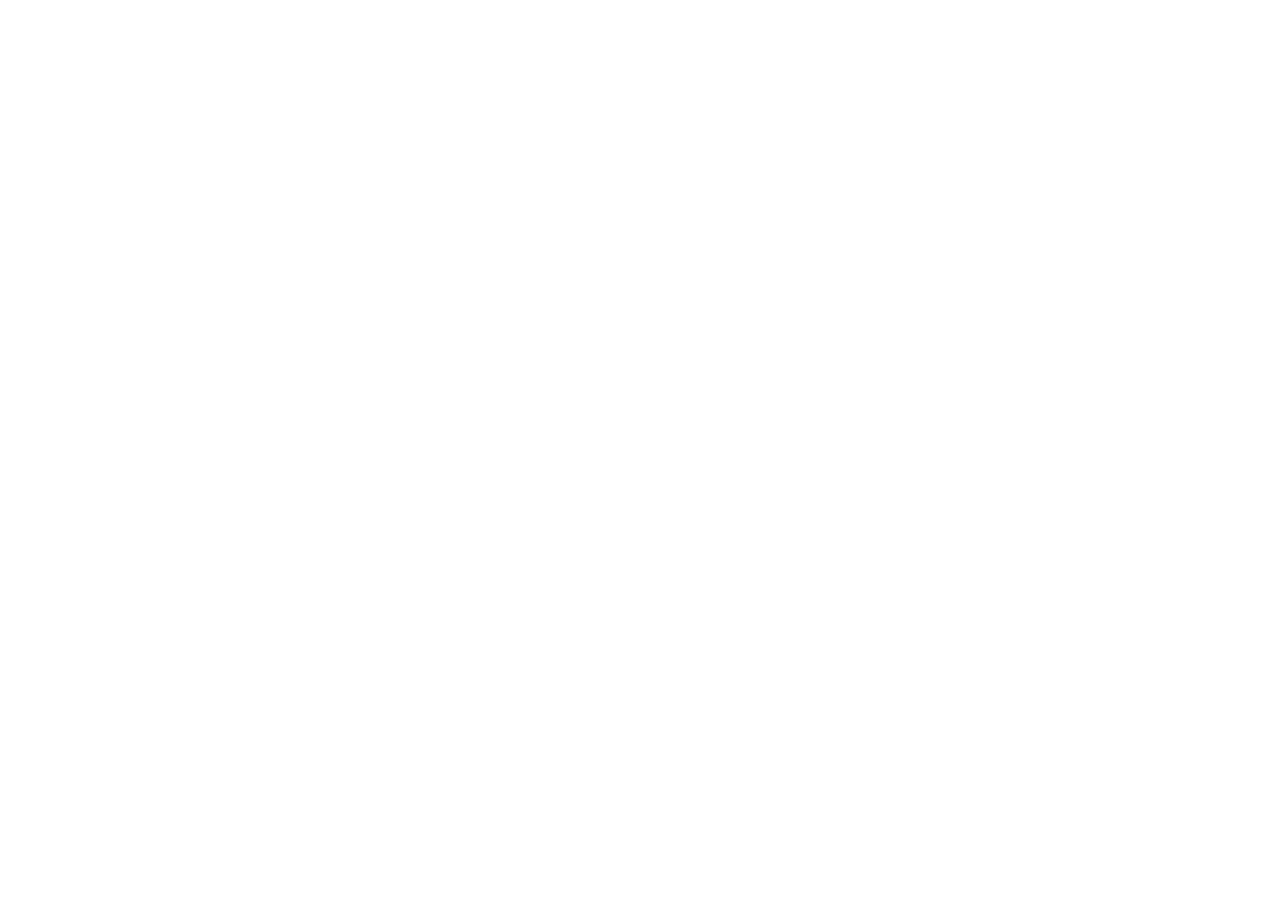
==== 2 - JavaScript/01.06 - Class/index.html @ f57b5663 "index.js" ====
<!DOCTYPE html>
<html lang="en">

<head>
    <meta charset="UTF-8">
    <meta http-equiv="X-UA-Compatible" content="IE=edge">
    <meta name="viewport" content="width=device-width, initial-scale=1.0">
    <title>Document</title>
</head>

<body>
    <script src="./users.js"></script>
    <!-- <script src="./index.js"></script> -->
</body>

</html>
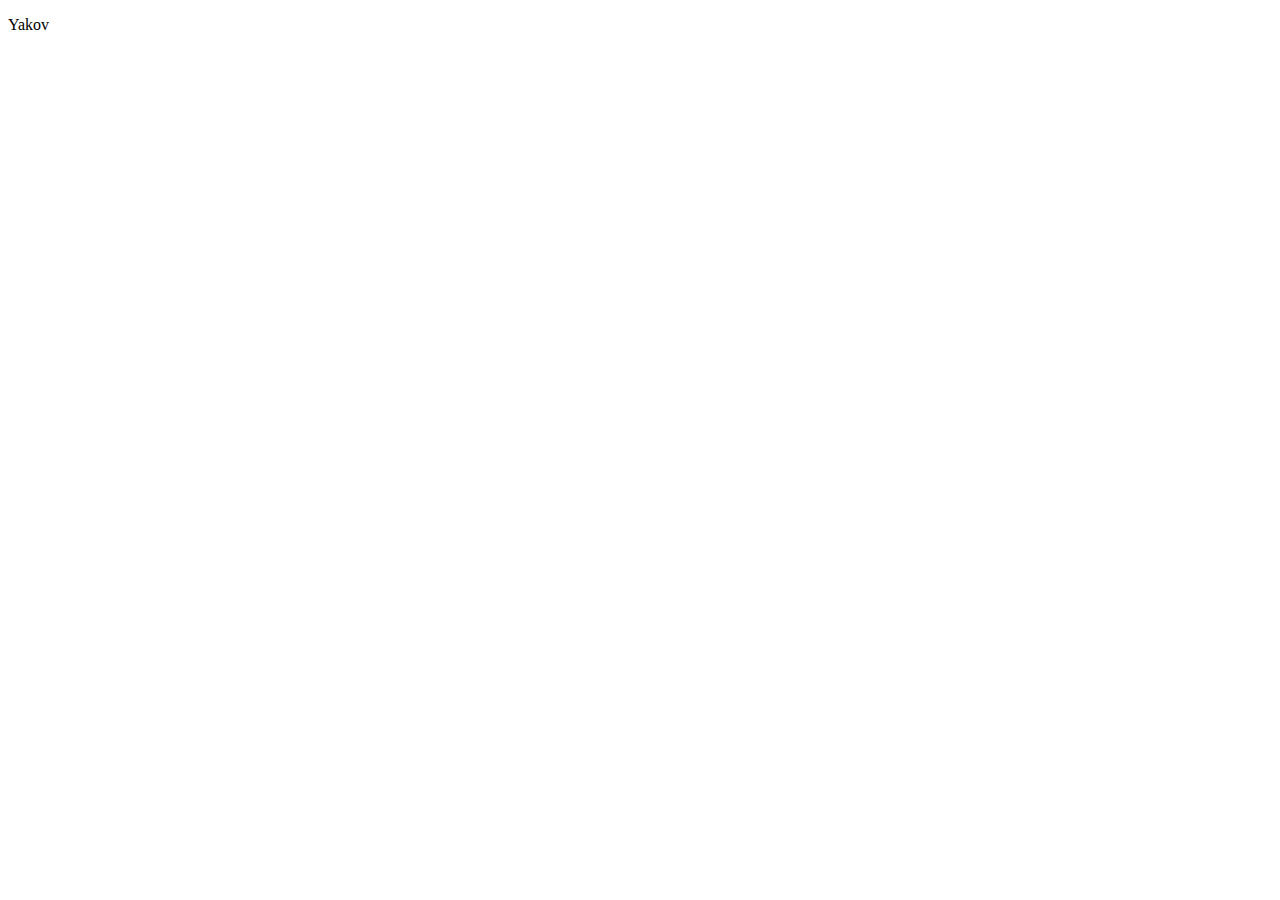
==== commit a2a9d233: "callback" ====
--- a/2 - JavaScript/01.06 - Class/index.html
+++ b/2 - JavaScript/01.06 - Class/index.html
@@ -9,8 +9,13 @@
 </head>
 
 <body>
-    <script src="./users.js"></script>
+
+    <p id="demo"></p>
+
+
+    <!-- <script src="./users.js"></script> -->
     <!-- <script src="./index.js"></script> -->
+    <script src="./callback.js"></script>
 </body>
 
 </html>